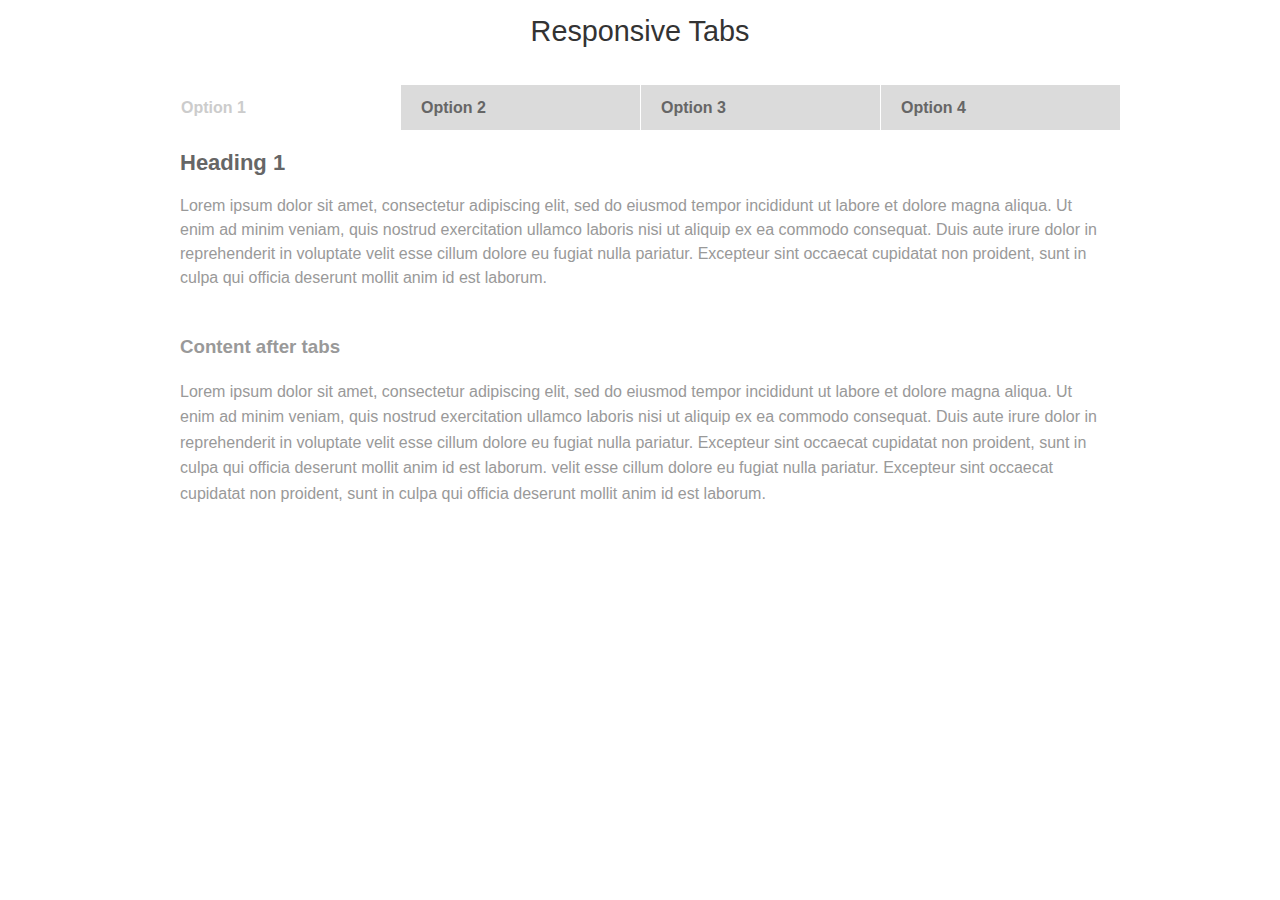
==== index.html @ 12a62c18 "Initial commit." ====
<!DOCTYPE html>
<html lang="en">
<head>
  <meta charset="UTF-8">
  <meta name="viewport" content="width=device-width, initial-scale=1.0">
  <meta name="description" content="">
  <meta name="author" content="">

  <title>Responsive Tabs to Accordion</title>

  <link href="css/main.css" rel="stylesheet" media="screen">

</head>
  <body>
  <div class="container">
    <div class="tabs-container">
      <h1>Responsive Tabs</h1>
      <ul class="tab-menu">
        <li><label for="option-1">Option 1</label></li>
        <li><label for="option-2">Option 2</label></li>
        <li><label for="option-3">Option 3</label></li>
        <li><label for="option-4">Option 4</label></li>
      </ul>
      <div id="section-1" class="tab-container">

        <input type="radio" name="sections" id="option-1" checked>
        <label for="option-1">Option 1</label>
        
        <article class="tab-content">
          <h2>Heading 1</h2>
          <p>Lorem ipsum dolor sit amet, consectetur adipiscing elit, sed do eiusmod tempor incididunt ut labore et dolore magna aliqua. Ut enim ad minim veniam, quis nostrud exercitation ullamco laboris nisi ut aliquip ex ea commodo consequat. Duis aute irure dolor in reprehenderit in voluptate velit esse cillum dolore eu fugiat nulla pariatur. Excepteur sint occaecat cupidatat non proident, sunt in culpa qui officia deserunt mollit anim id est laborum.</p>
        </article>
      </div>
      <div id="section-2" class="tab-container">
        <input type="radio" name="sections" id="option-2">
        <label for="option-2">Option 2</label>
        <article class="tab-content">
          <h2>Heading 2</h2>
          <p>Lorem ipsum dolor sit amet, consectetur adipiscing elit, sed do eiusmod tempor incididunt ut labore et dolore magna aliqua. Ut enim ad minim veniam, quis nostrud exercitation ullamco laboris nisi ut aliquip ex ea commodo consequat. Duis aute irure dolor in reprehenderit in voluptate velit esse cillum dolore eu fugiat nulla pariatur. Excepteur sint occaecat cupidatat non proident, sunt in culpa qui officia deserunt mollit anim id est laborum. velit esse cillum dolore eu fugiat nulla pariatur. Excepteur sint occaecat cupidatat non proident, sunt in culpa qui officia deserunt mollit anim id est laborum.</p>
        </article>
      </div>
      <div id="section-3" class="tab-container">
        <input type="radio" name="sections" id="option-3">
        <label for="option-3">Option 3</label>
        <article class="tab-content">
          <h2>heading 3</h2>
          <p>Lorem ipsum dolor sit amet, consectetur adipiscing elit, sed do eiusmod tempor incididunt ut labore et dolore magna aliqua. Ut enim ad minim veniam, quis nostrud exercitation ullamco laboris nisi ut aliquip ex ea commodo consequat. Duis aute irure dolor in reprehenderit in voluptate velit esse cillum dolore eu fugiat nulla pariatur. Excepteur sint occaecat cupidatat non proident, sunt in culpa qui officia deserunt mollit anim id est laborum.</p>
        </article>
      </div>
      <div id="section-4" class="tab-container">
        <input type="radio" name="sections" id="option-4">
        <label for="option-4">Option 4</label>
        <article class="tab-content">
          <h2>Heading 4</h2>
          <p>Lorem ipsum dolor sit amet, consectetur adipiscing elit, sed do eiusmod tempor incididunt ut labore et dolore magna aliqua. Ut enim ad minim veniam, quis nostrud exercitation ullamco laboris nisi ut aliquip ex ea commodo consequat. Duis aute irure dolor in reprehenderit in voluptate velit esse cillum dolore eu fugiat nulla pariatur. Excepteur sint occaecat cupidatat non proident, sunt in culpa qui officia deserunt mollit anim id est laborum. velit esse cillum dolore eu fugiat nulla pariatur. Excepteur sint occaecat cupidatat non proident, sunt in culpa qui officia deserunt mollit anim id est laborum.</p>
        </article>
      </div>
    </div>
    <div class="content-area">
       <h3>Content after tabs</h3>
        <p>Lorem ipsum dolor sit amet, consectetur adipiscing elit, sed do eiusmod tempor incididunt ut labore et dolore magna aliqua. Ut enim ad minim veniam, quis nostrud exercitation ullamco laboris nisi ut aliquip ex ea commodo consequat. Duis aute irure dolor in reprehenderit in voluptate velit esse cillum dolore eu fugiat nulla pariatur. Excepteur sint occaecat cupidatat non proident, sunt in culpa qui officia deserunt mollit anim id est laborum. velit esse cillum dolore eu fugiat nulla pariatur. Excepteur sint occaecat cupidatat non proident, sunt in culpa qui officia deserunt mollit anim id est laborum.</p>
    </div>
  </div>
  <script src="js/jquery-1.10.2.min.js"></script>
  <script src="js/main.js"></script>
  </body>

</html>
---- css/main.css ----
* {
  -webkit-box-sizing: border-box;
     -moz-box-sizing: border-box;
          box-sizing: border-box;
}
*:before,
*:after {
  -webkit-box-sizing: border-box;
     -moz-box-sizing: border-box;
          box-sizing: border-box;
}
html {
  font-size: 62.5%;
  -webkit-tap-highlight-color: rgba(0, 0, 0, 0);
}
body {
  font-family: Arial, sans-serif;
  font-size: 16px;
  line-height: 1.6em;
  color: #333;
  background-color: #fff;
}

h1 {
  text-align: center;
  margin-bottom: 20px;
  padding-bottom: 20px;
  font-weight: normal;
  font-size: 1.8em;
}

.container {
  max-width: 960px;
  margin: 0 auto;
}

.tab-container .tab-content {
  display: none;
  padding: 0 20px 10px;
}

.tab-container .tab-content h2 {
  font-size: 18px;
  color: #666;
}

.tab-container .tab-content p {
  font-size: 14px;
  line-height: 22px;
  color: #999;
}

.tab-container input[name="sections"] {
  left: -9999px;
  position: absolute;
  top: -9999px;
}

.tab-container input[name="sections"]:checked ~ .tab-content {
  display: block;
}

.tab-menu {
  display: none;
  width: 100%;
  margin: 0;
  padding: 0;
}

.tabs-container label {
  background: #dbdbdb;
  color: #666666;
  display: block;
  padding: 10px 20px;
  border-bottom: 1px solid #FFF;
  cursor: pointer;
  font-size: 14px;
  font-weight: bold;
}

.tabs-container label.active {
  background: #FFF;
  color: #cccccc;
}

.content-area {
  padding: 0 20px;
  color: #999;
}

@media (min-width: 768px) {

.tab-menu {
    display: table;
  }

  .tab-menu > li {
    display: table-cell;
  } 

  .tab-container > label, .tab-container > input[name="sections"] {
    display: none;
  }

  .tabs-container label {
    font-size: 16px;
    border-left: 1px solid #FFF;
  }

  .tab-container .tab-content h2 {
    font-size: 22px;
  }

  .tab-container .tab-content p {
    font-size: 16px;
    line-height: 24px;
  }
}
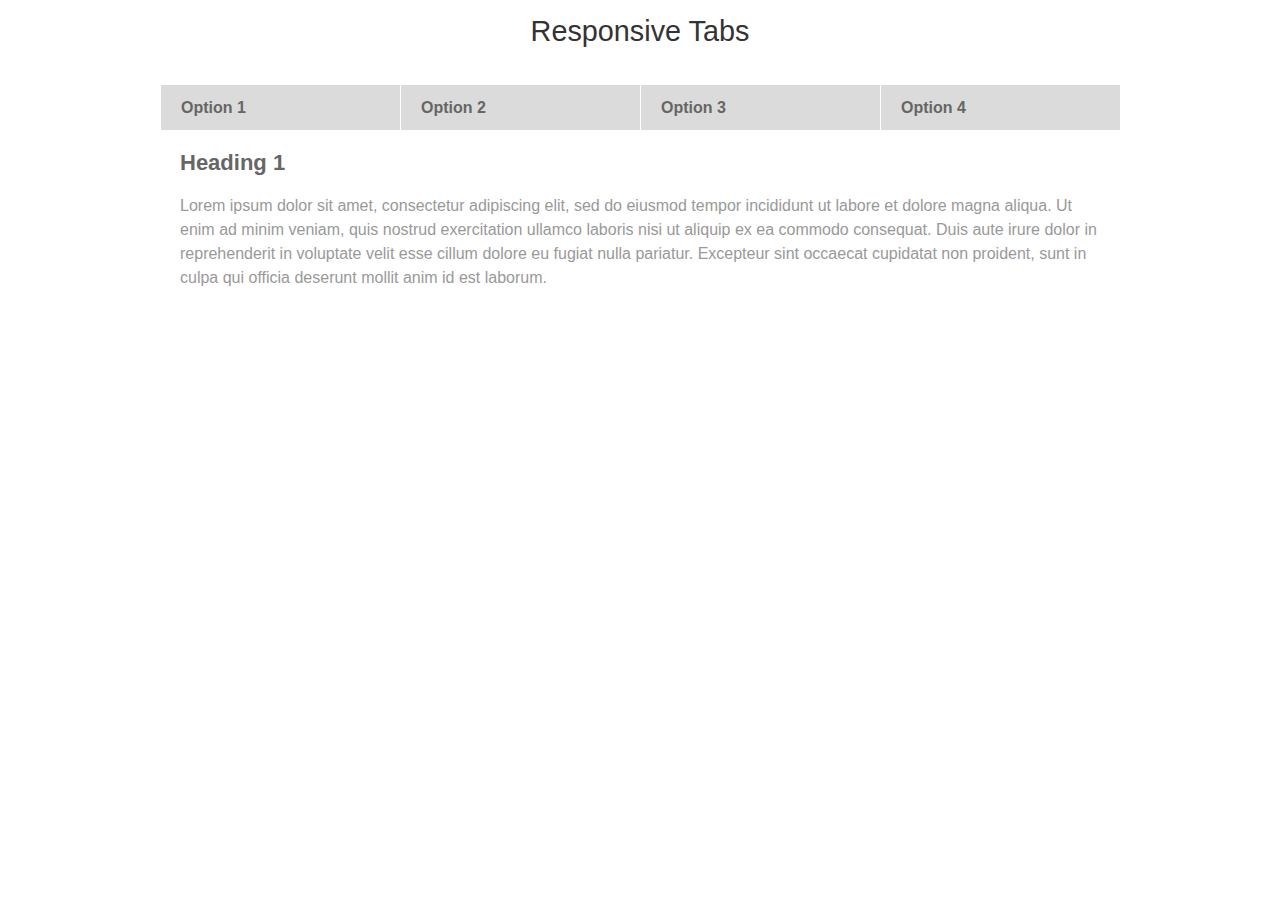
==== commit 5a8662e5: "Commented content after tabs." ====
--- a/index.html
+++ b/index.html
@@ -56,10 +56,10 @@
         </article>
       </div>
     </div>
-    <div class="content-area">
+    <!-- <div class="content-area">
        <h3>Content after tabs</h3>
         <p>Lorem ipsum dolor sit amet, consectetur adipiscing elit, sed do eiusmod tempor incididunt ut labore et dolore magna aliqua. Ut enim ad minim veniam, quis nostrud exercitation ullamco laboris nisi ut aliquip ex ea commodo consequat. Duis aute irure dolor in reprehenderit in voluptate velit esse cillum dolore eu fugiat nulla pariatur. Excepteur sint occaecat cupidatat non proident, sunt in culpa qui officia deserunt mollit anim id est laborum. velit esse cillum dolore eu fugiat nulla pariatur. Excepteur sint occaecat cupidatat non proident, sunt in culpa qui officia deserunt mollit anim id est laborum.</p>
-    </div>
+    </div>-- >
   </div>
   <script src="js/jquery-1.10.2.min.js"></script>
   <script src="js/main.js"></script>
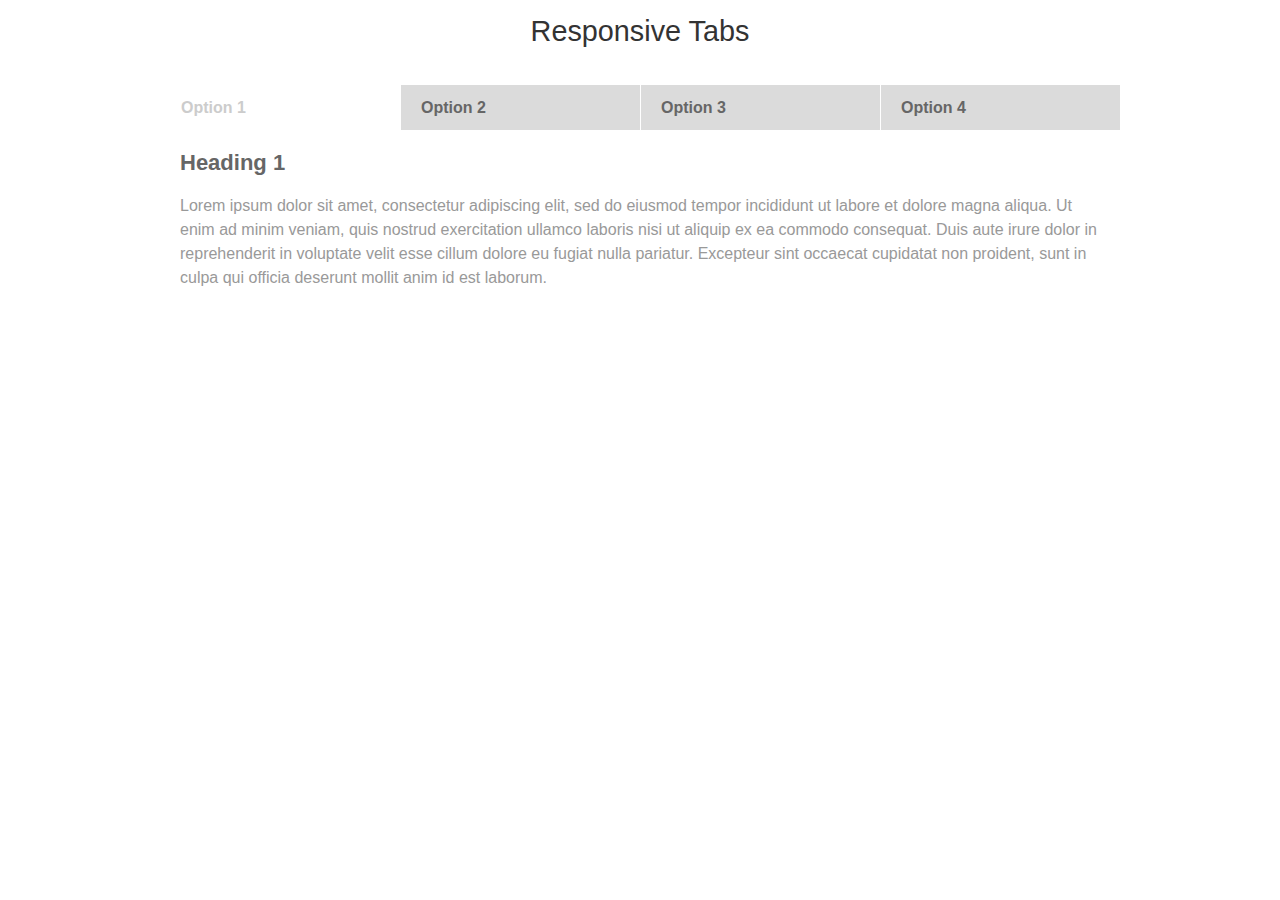
==== commit 39c38455: "Comment corrected." ====
--- a/index.html
+++ b/index.html
@@ -59,7 +59,7 @@
     <!-- <div class="content-area">
        <h3>Content after tabs</h3>
         <p>Lorem ipsum dolor sit amet, consectetur adipiscing elit, sed do eiusmod tempor incididunt ut labore et dolore magna aliqua. Ut enim ad minim veniam, quis nostrud exercitation ullamco laboris nisi ut aliquip ex ea commodo consequat. Duis aute irure dolor in reprehenderit in voluptate velit esse cillum dolore eu fugiat nulla pariatur. Excepteur sint occaecat cupidatat non proident, sunt in culpa qui officia deserunt mollit anim id est laborum. velit esse cillum dolore eu fugiat nulla pariatur. Excepteur sint occaecat cupidatat non proident, sunt in culpa qui officia deserunt mollit anim id est laborum.</p>
-    </div>-- >
+    </div> -->
   </div>
   <script src="js/jquery-1.10.2.min.js"></script>
   <script src="js/main.js"></script>
